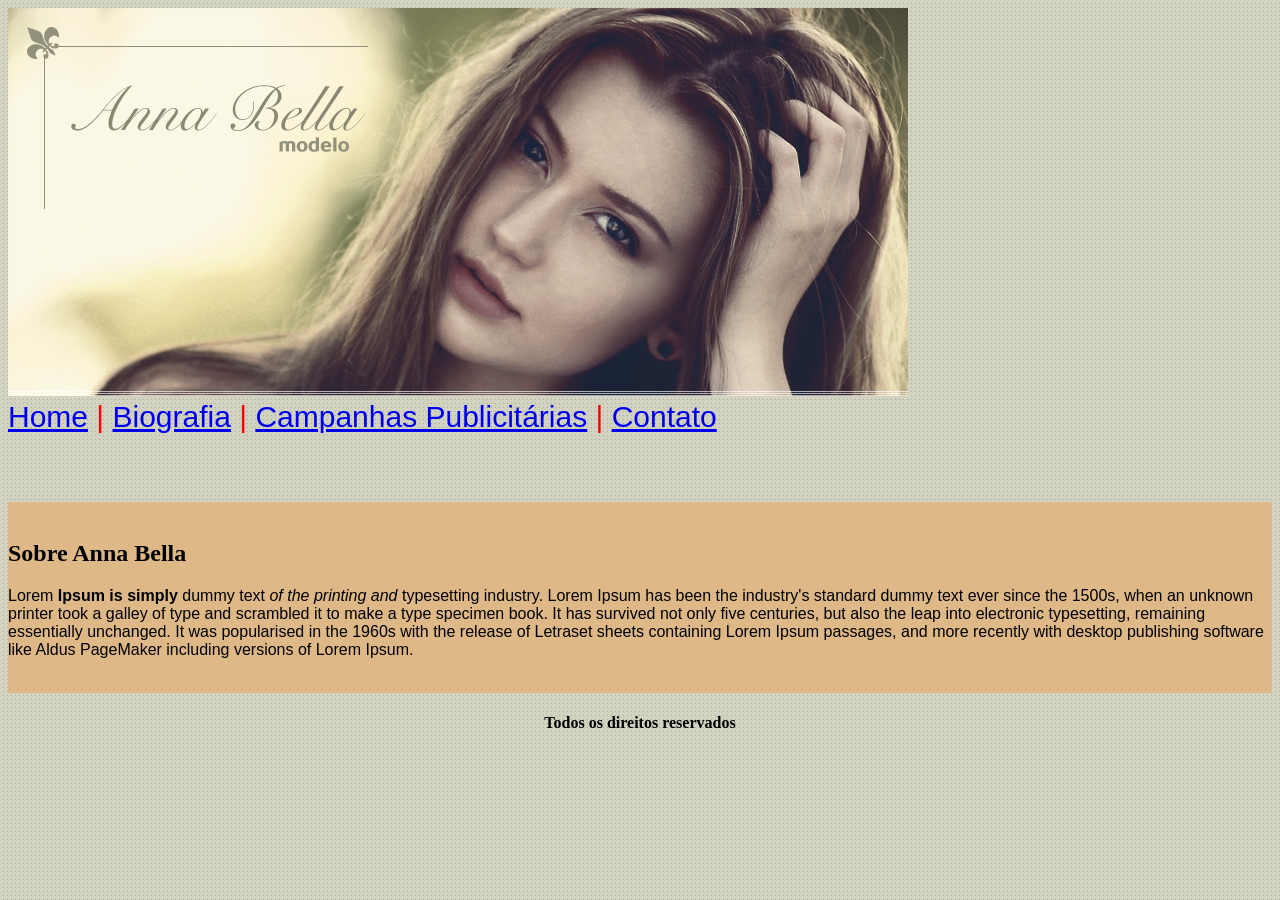
==== index.html @ 9d61fce7 "Primeiro commit" ====
<!DOCTYPE html>
	<html>
	<head>
		<title>Página Príncipal</title>
		<meta charset="utf-8">
        <link rel="stylesheet" type="text/css" href="estilo/estilo.css">
    </head>

    <header><img src="img/capa.png"></header>

	<body background="img/fundo.png">

        <div class="texto">
            <a href="index.html">Home</a> |
            <a href="biografia.html">Biografia</a> |
            <a href="campanhas.html">Campanhas Publicitárias</a> |
            <a href="contato.html">Contato</a>
            <br><br><br>
        </div>

        <div class="background">
            <br>
            <h2>Sobre Anna Bella</h2>
            <p class="texto2">
                Lorem <strong>Ipsum is simply</strong> dummy text <em>of the printing and</em> typesetting industry. Lorem Ipsum has been the industry's standard dummy text ever since the 1500s, when an unknown printer took a galley of type and scrambled it to make a type specimen book. It has survived not only five centuries, but also the leap into electronic typesetting, remaining essentially unchanged. It was popularised in the 1960s with the release of Letraset sheets containing Lorem Ipsum passages, and more recently with desktop publishing software like Aldus PageMaker including versions of Lorem Ipsum.
            </p>
            <br>
        </div>


	</body>

    <footer colspan="2" align="center">
        <h4>Todos os direitos reservados</h4>
    </footer>

</html>
---- estilo/estilo.css ----
.texto{
    color: red;
    font-size: 30px;
    font-family: Arial, Helvetica, sans-serif;
    text-decoration: none;
}

.background{
    background-color: burlywood;
}

.texto2{
    font-family: Arial, Helvetica, sans-serif;
}

#conteudo{
    border: 1px solid red;
}
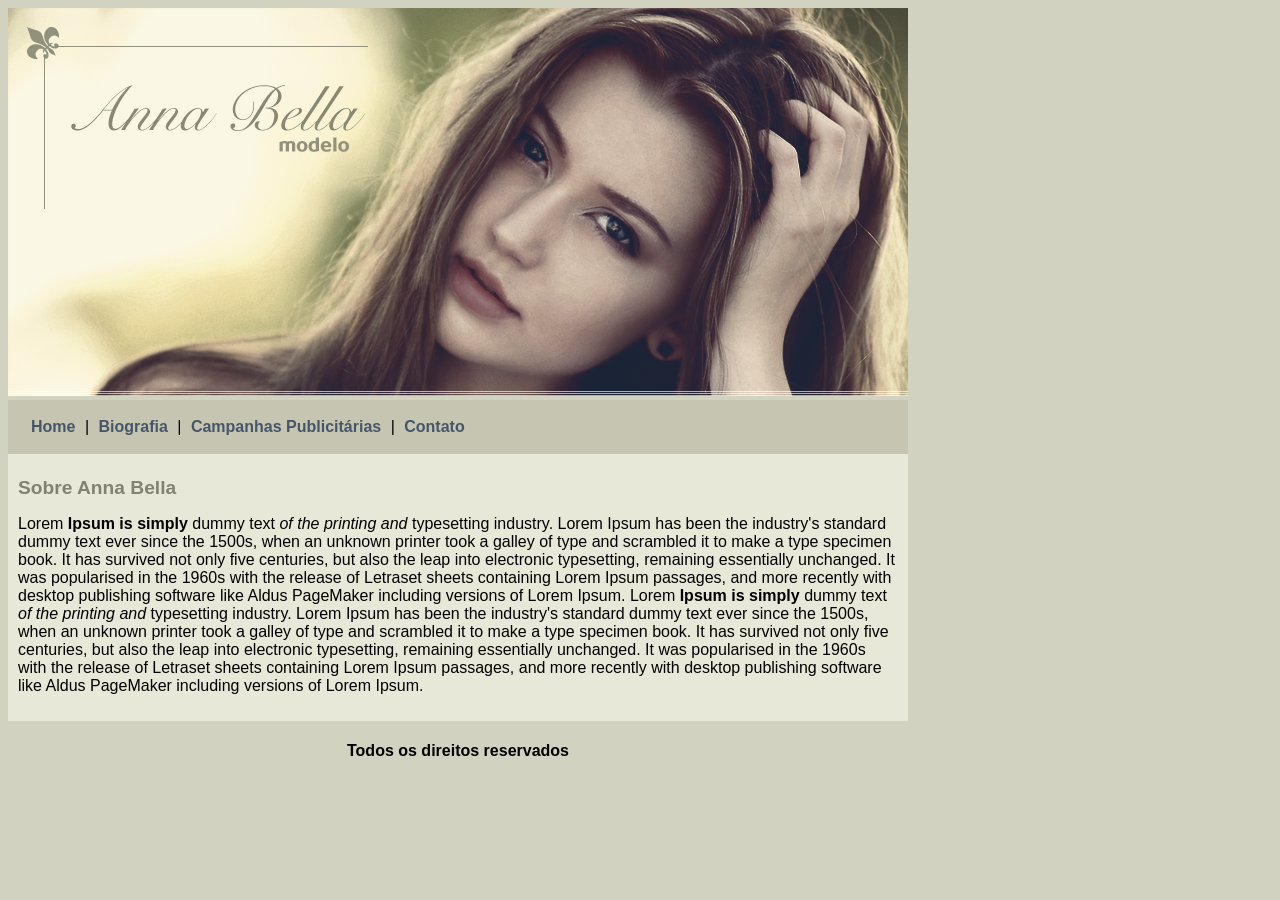
==== commit 93aec564: "Segundo commit" ====
--- a/index.html
+++ b/index.html
@@ -6,32 +6,33 @@
         <link rel="stylesheet" type="text/css" href="estilo/estilo.css">
     </head>
 
-    <header><img src="img/capa.png"></header>
+    <body>
 
-	<body background="img/fundo.png">
+        <div id="principal">
+            
+            <img src="img/capa.png">
 
-        <div class="texto">
-            <a href="index.html">Home</a> |
-            <a href="biografia.html">Biografia</a> |
-            <a href="campanhas.html">Campanhas Publicitárias</a> |
-            <a href="contato.html">Contato</a>
-            <br><br><br>
-        </div>
+            <div id="menu"> <!--Inicio de conteudo-->
+                <a href="index.html">Home</a> |
+                <a href="biografia.html">Biografia</a> |
+                <a href="campanhas.html">Campanhas Publicitárias</a> |
+                <a href="contato.html">Contato</a>
+            </div>
 
-        <div class="background">
-            <br>
-            <h2>Sobre Anna Bella</h2>
-            <p class="texto2">
-                Lorem <strong>Ipsum is simply</strong> dummy text <em>of the printing and</em> typesetting industry. Lorem Ipsum has been the industry's standard dummy text ever since the 1500s, when an unknown printer took a galley of type and scrambled it to make a type specimen book. It has survived not only five centuries, but also the leap into electronic typesetting, remaining essentially unchanged. It was popularised in the 1960s with the release of Letraset sheets containing Lorem Ipsum passages, and more recently with desktop publishing software like Aldus PageMaker including versions of Lorem Ipsum.
-            </p>
-            <br>
-        </div>
+            <div id="conteudo">
+                <h1>Sobre Anna Bella</h1>
+                <p class="texto2">
+                    Lorem <strong>Ipsum is simply</strong> dummy text <em>of the printing and</em> typesetting industry. Lorem Ipsum has been the industry's standard dummy text ever since the 1500s, when an unknown printer took a galley of type and scrambled it to make a type specimen book. It has survived not only five centuries, but also the leap into electronic typesetting, remaining essentially unchanged. It was popularised in the 1960s with the release of Letraset sheets containing Lorem Ipsum passages, and more recently with desktop publishing software like Aldus PageMaker including versions of Lorem Ipsum.
+                    Lorem <strong>Ipsum is simply</strong> dummy text <em>of the printing and</em> typesetting industry. Lorem Ipsum has been the industry's standard dummy text ever since the 1500s, when an unknown printer took a galley of type and scrambled it to make a type specimen book. It has survived not only five centuries, but also the leap into electronic typesetting, remaining essentially unchanged. It was popularised in the 1960s with the release of Letraset sheets containing Lorem Ipsum passages, and more recently with desktop publishing software like Aldus PageMaker including versions of Lorem Ipsum.
 
+                </p>
+            </div> <!--Fim de conteudo-->
+
+            <div id="rodape">
+                <h4 class="centralizar">Todos os direitos reservados</h4>
+            </div>
+        </div>  
 
 	</body>
 
-    <footer colspan="2" align="center">
-        <h4>Todos os direitos reservados</h4>
-    </footer>
-
 </html>
--- a/estilo/estilo.css
+++ b/estilo/estilo.css
@@ -1,20 +1,38 @@
-.texto{
-    color: red;
-    font-size: 30px;
-    font-family: Arial, Helvetica, sans-serif;
-    text-decoration: none;
-}
-
-.background{
-    background-color: burlywood;
-}
-
-.texto2{
-    font-family: Arial, Helvetica, sans-serif;
-}
-
-#conteudo{
-    border: 1px solid red;
+body{
+    background: #d2d2c1 url('img/fundo.png');
+    font: 16px Arial, Helvetica, sans-serif;
 }
 
 
+#principal{
+    width: 900px;
+}
+
+#menu{
+    background-color: #c5c5b2;
+    padding: 18px;
+}
+
+a{
+    color: #46566a;
+    text-decoration: none;
+    font-weight: bold;
+    padding: 5px;
+}
+#conteudo{
+    background-color: #e8e8d9;
+    padding: 10px;
+}
+
+.centralizar{
+    text-align: center;
+}
+
+h1{
+    color: #828271;
+    font-size: 1.2em;
+}
+
+.img-campanha{
+    border:10px solid  #c3c3ae;
+}
